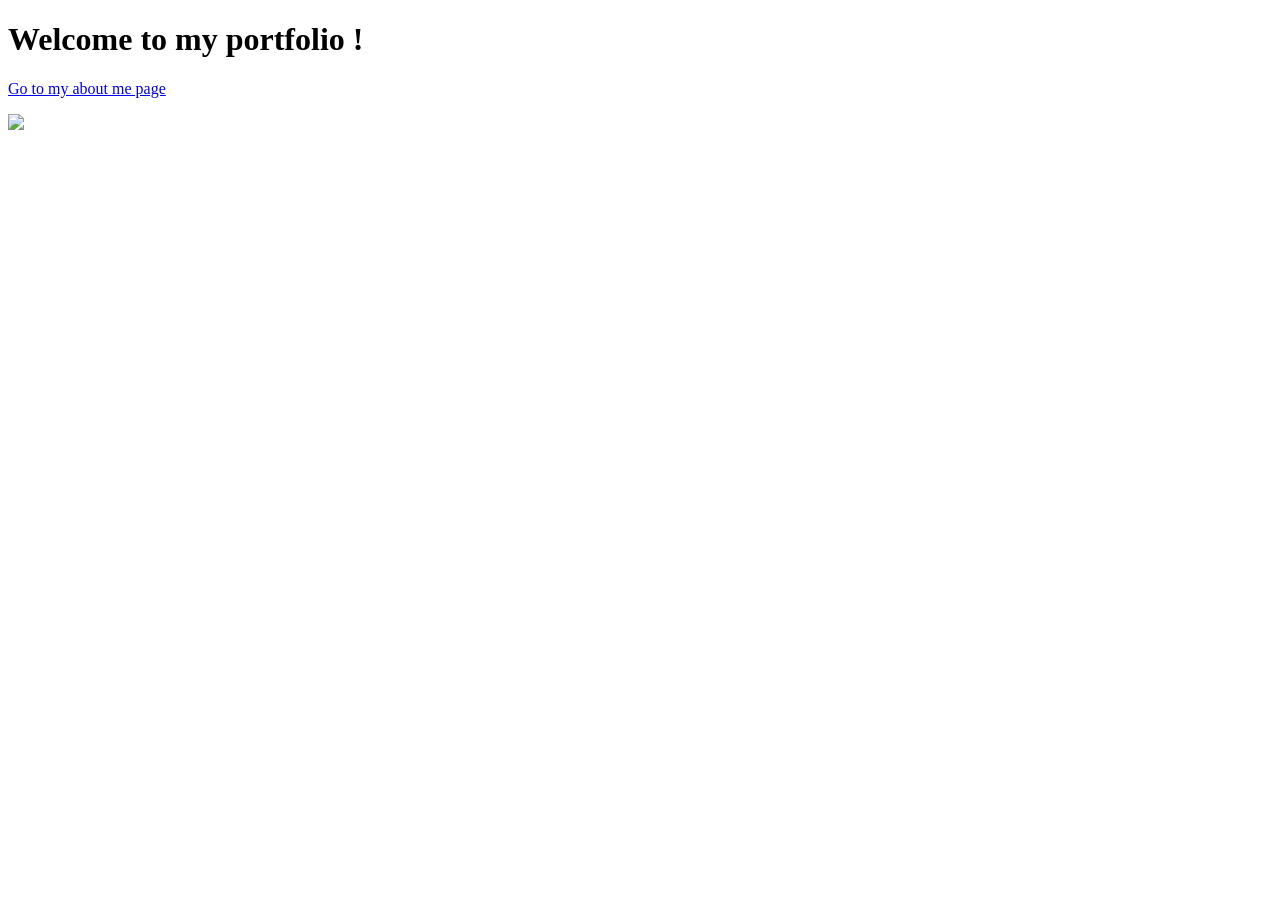
==== index.html @ e0062376 "i uhh did color" ====
<!DOCTYPE html>
<html>
<head>
  <title>My portfolio</title>
  <link rel="stylesheet" href="style.css">
</head>
<body>
  <h1>Welcome to my portfolio !</h1>
  <p><a href="example copy.html">Go to my about me page</a></p>
  <img src="https://preview.redd.it/joost-klein-ask-me-anything-very-dutch-100-organic-v0-kx4g2ictfsyc1.jpg?width=2048&format=pjpg&auto=webp&s=209f7e242b4fcccd4ac82d2d68ba2bfba36a50b2">
</body>
</html>
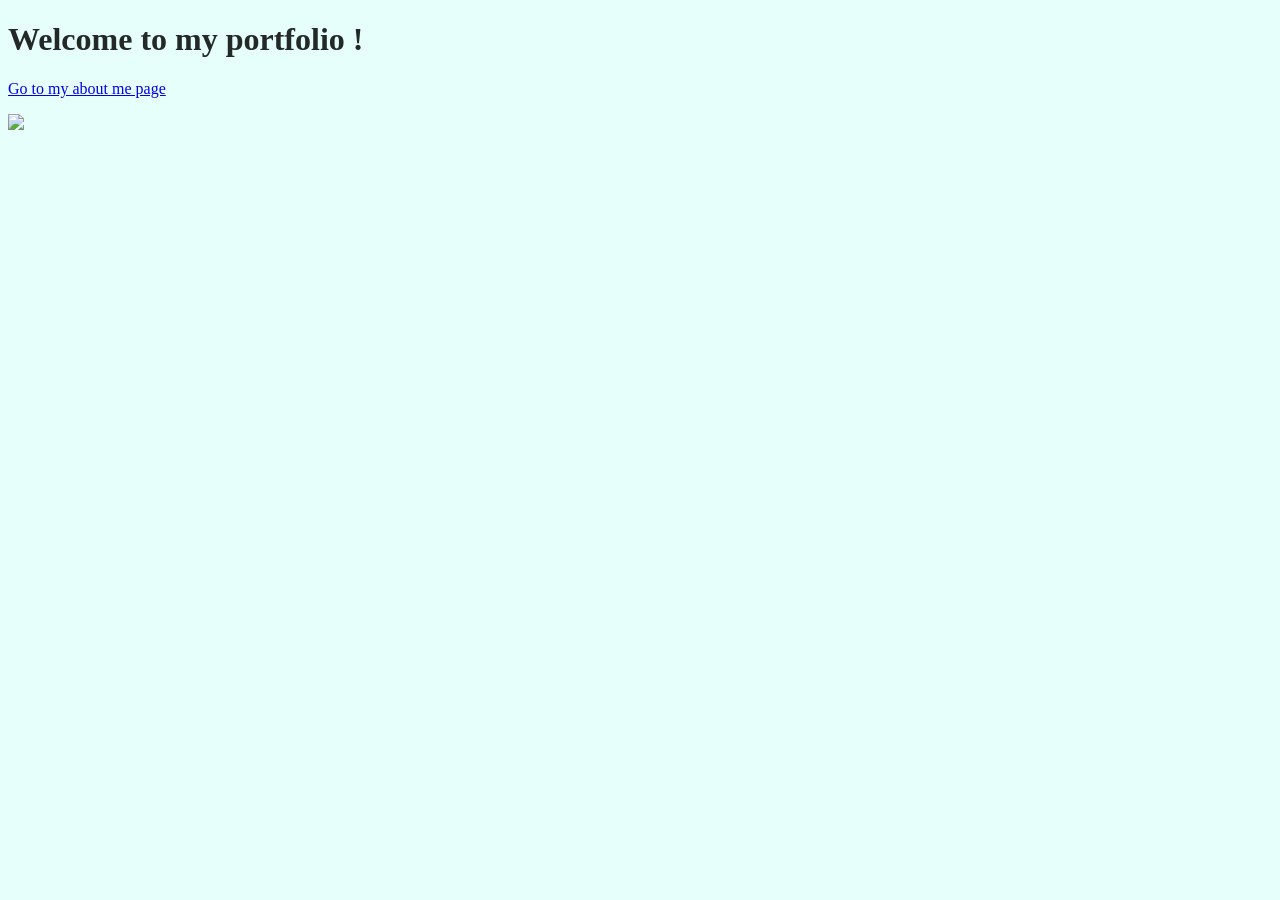
==== commit ee9b570d: "ii fix ir" ====
--- a/index.html
+++ b/index.html
@@ -2,7 +2,7 @@
 <html>
 <head>
   <title>My portfolio</title>
-  <link rel="stylesheet" href="style.css">
+  <link rel="stylesheet" href="styles.css">
 </head>
 <body>
   <h1>Welcome to my portfolio !</h1>
--- a/styles.css
+++ b/styles.css
@@ -0,0 +1,5 @@
+body {
+  color: #222926;
+  background-color: #e7fffa;
+  font-family:'Times New Roman', Times, serif;
+}
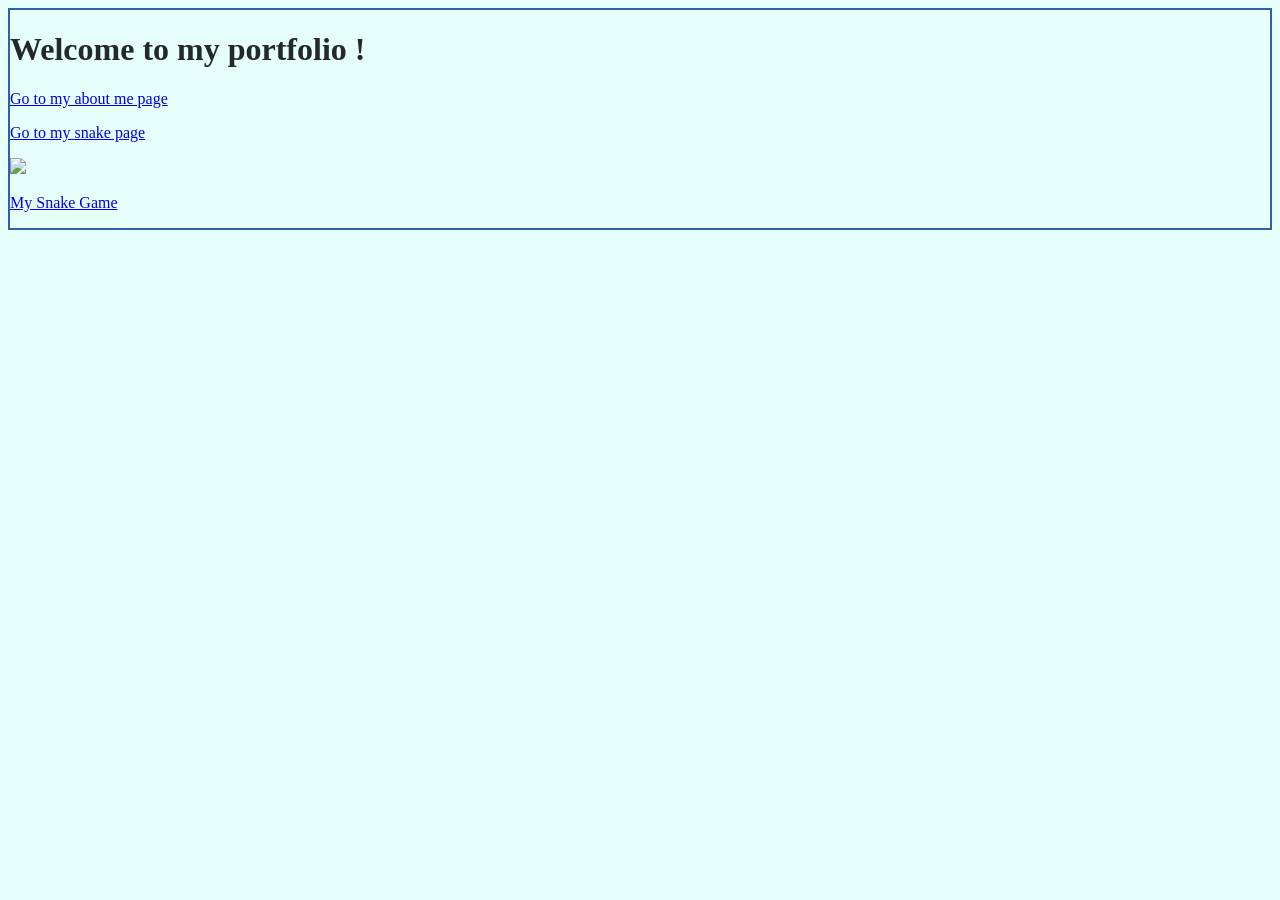
==== commit 85e0047c: "prunet" ====
--- a/index.html
+++ b/index.html
@@ -7,6 +7,11 @@
 <body>
   <h1>Welcome to my portfolio !</h1>
   <p><a href="example copy.html">Go to my about me page</a></p>
+   <p><a href="week04-snake.html">Go to my snake page</a></p>
   <img src="https://preview.redd.it/joost-klein-ask-me-anything-very-dutch-100-organic-v0-kx4g2ictfsyc1.jpg?width=2048&format=pjpg&auto=webp&s=209f7e242b4fcccd4ac82d2d68ba2bfba36a50b2">
+  
+<p><a href="week04-snake.html">My Snake Game</a></p>
+
+
 </body>
 </html>
--- a/styles.css
+++ b/styles.css
@@ -2,4 +2,27 @@
   color: #222926;
   background-color: #e7fffa;
   font-family:'Times New Roman', Times, serif;
+    border: 2px solid #315fae;
 }
+.subtitle { color: rgb(6, 80, 149); }
+#page-title { font-size: 48px; color: navy; }
+#my-name {
+  color: navy;
+  font-size: 40px;
+}
+.subtitle {
+  border: 2px solid black;
+  padding: 20px;
+   width: 400px;
+  margin: 40px;
+}
+#page-heading {
+  text-align: center;
+}
+
+.favorites-list {
+  padding-left: 30px;
+  margin-top: 10px;
+  margin-bottom: 40px;
+}
+
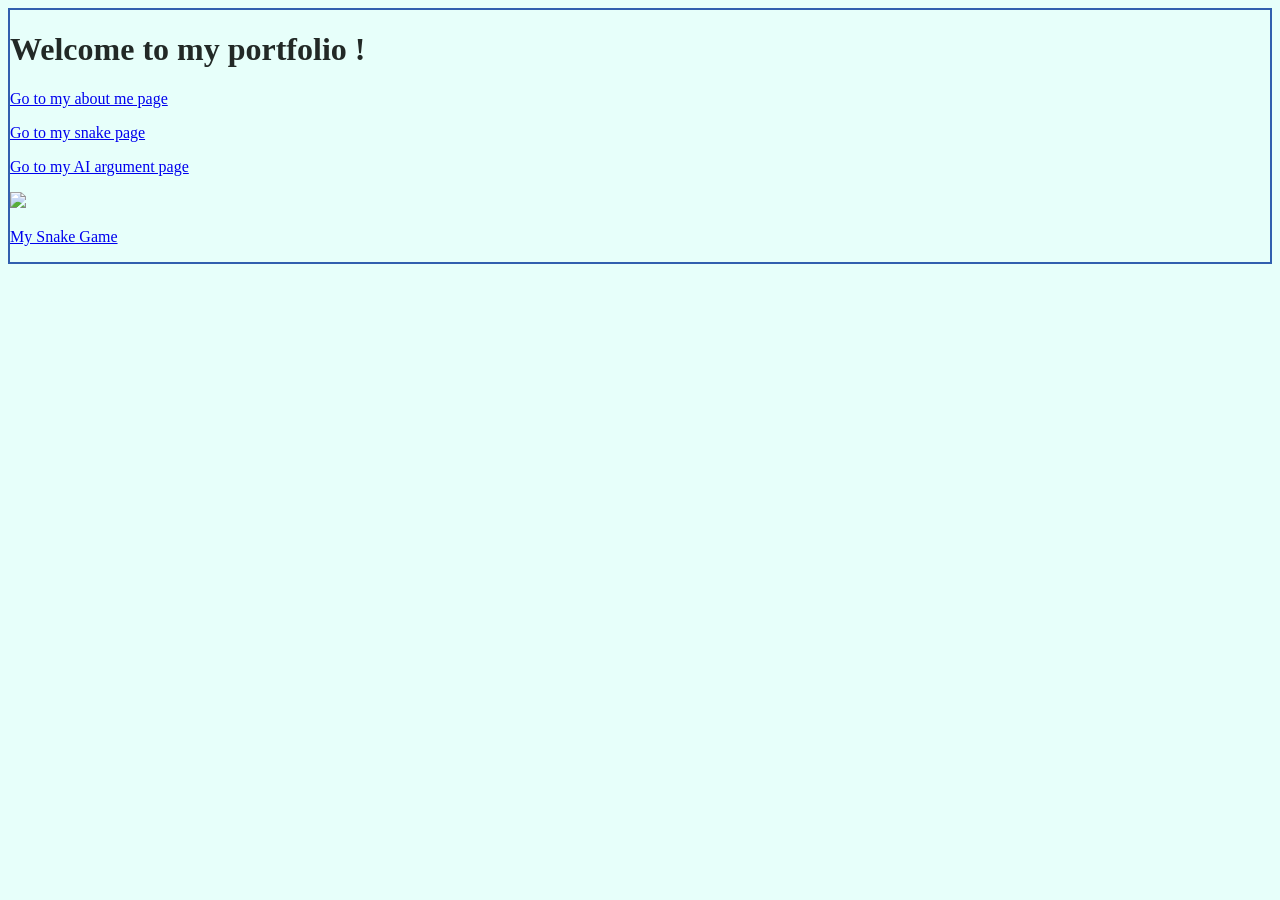
==== commit 7e68d0ec: "catboy netherlands HATES ai" ====
--- a/index.html
+++ b/index.html
@@ -8,6 +8,8 @@
   <h1>Welcome to my portfolio !</h1>
   <p><a href="example copy.html">Go to my about me page</a></p>
    <p><a href="week04-snake.html">Go to my snake page</a></p>
+   <p><a href="week05-ai.html">Go to my AI argument page</a></p>
+
   <img src="https://preview.redd.it/joost-klein-ask-me-anything-very-dutch-100-organic-v0-kx4g2ictfsyc1.jpg?width=2048&format=pjpg&auto=webp&s=209f7e242b4fcccd4ac82d2d68ba2bfba36a50b2">
   
 <p><a href="week04-snake.html">My Snake Game</a></p>
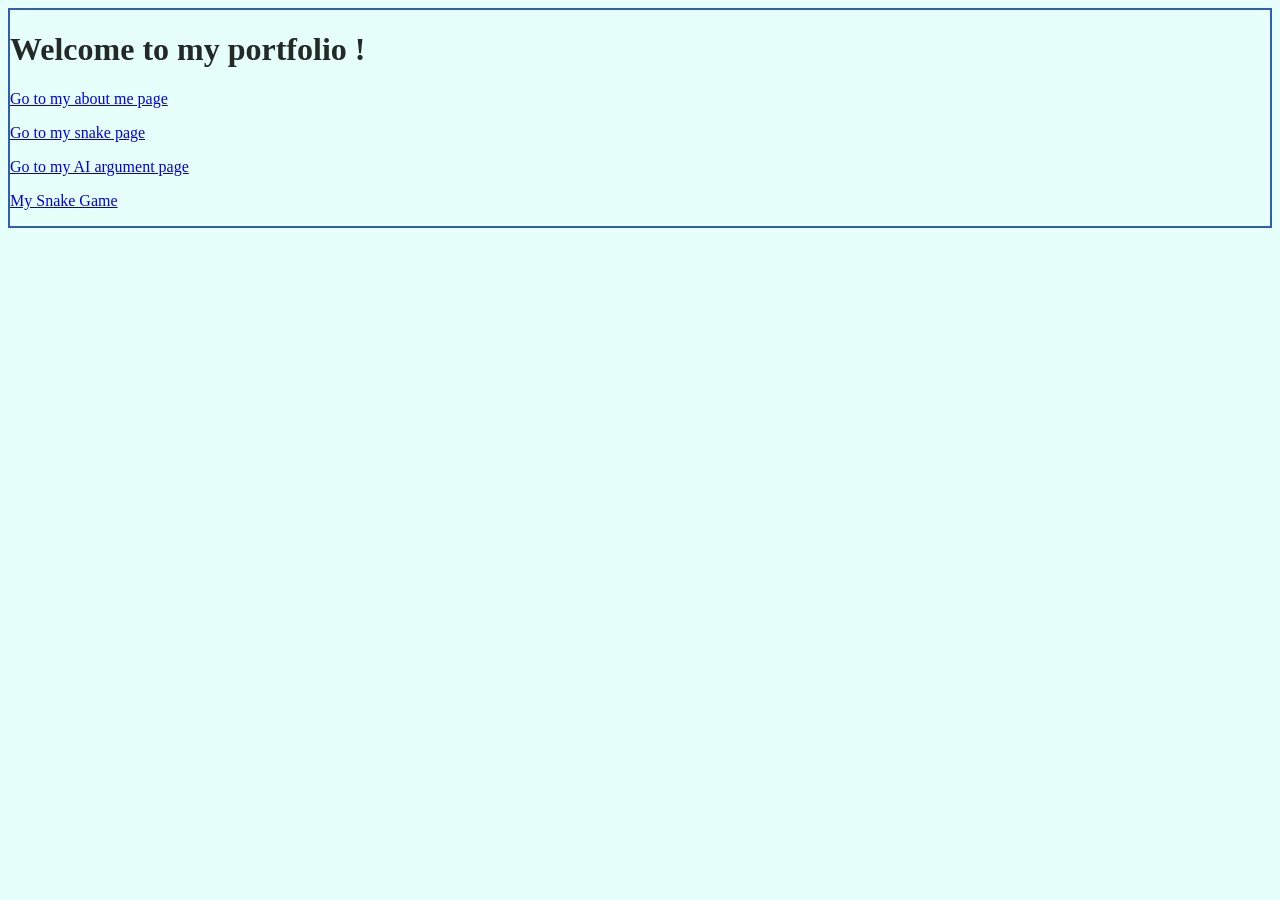
==== commit f5ca9d1d: "ooooooook" ====
--- a/index.html
+++ b/index.html
@@ -9,6 +9,7 @@
   <p><a href="example copy.html">Go to my about me page</a></p>
    <p><a href="week04-snake.html">Go to my snake page</a></p>
    <p><a href="week05-ai.html">Go to my AI argument page</a></p>
+   <p><a href=""
 
   <img src="https://preview.redd.it/joost-klein-ask-me-anything-very-dutch-100-organic-v0-kx4g2ictfsyc1.jpg?width=2048&format=pjpg&auto=webp&s=209f7e242b4fcccd4ac82d2d68ba2bfba36a50b2">
   
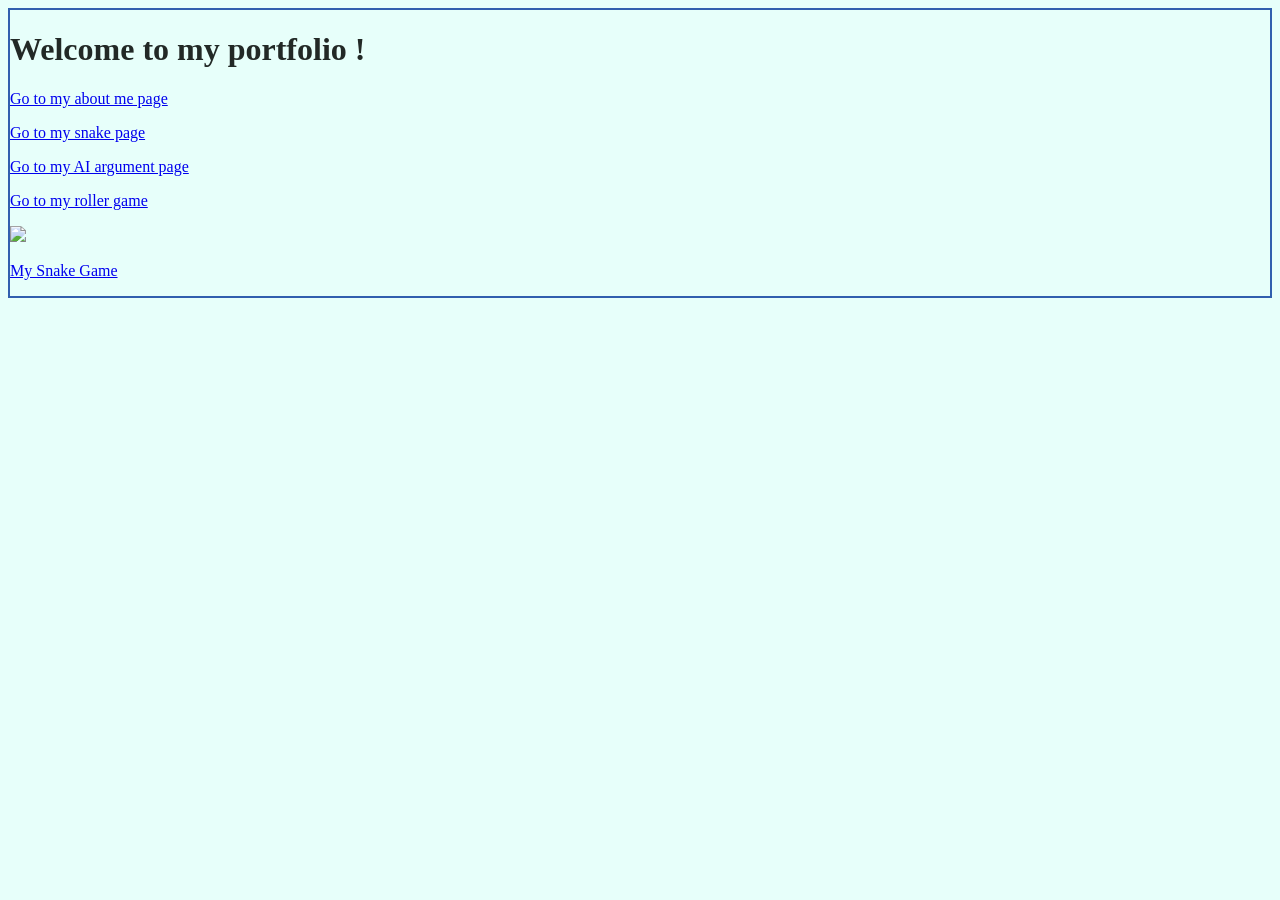
==== commit 166aa3cb: "im awesome" ====
--- a/index.html
+++ b/index.html
@@ -9,7 +9,7 @@
   <p><a href="example copy.html">Go to my about me page</a></p>
    <p><a href="week04-snake.html">Go to my snake page</a></p>
    <p><a href="week05-ai.html">Go to my AI argument page</a></p>
-   <p><a href=""
+   <p><a href="roller-mod-design.html">Go to my roller game</a></p>
 
   <img src="https://preview.redd.it/joost-klein-ask-me-anything-very-dutch-100-organic-v0-kx4g2ictfsyc1.jpg?width=2048&format=pjpg&auto=webp&s=209f7e242b4fcccd4ac82d2d68ba2bfba36a50b2">
   
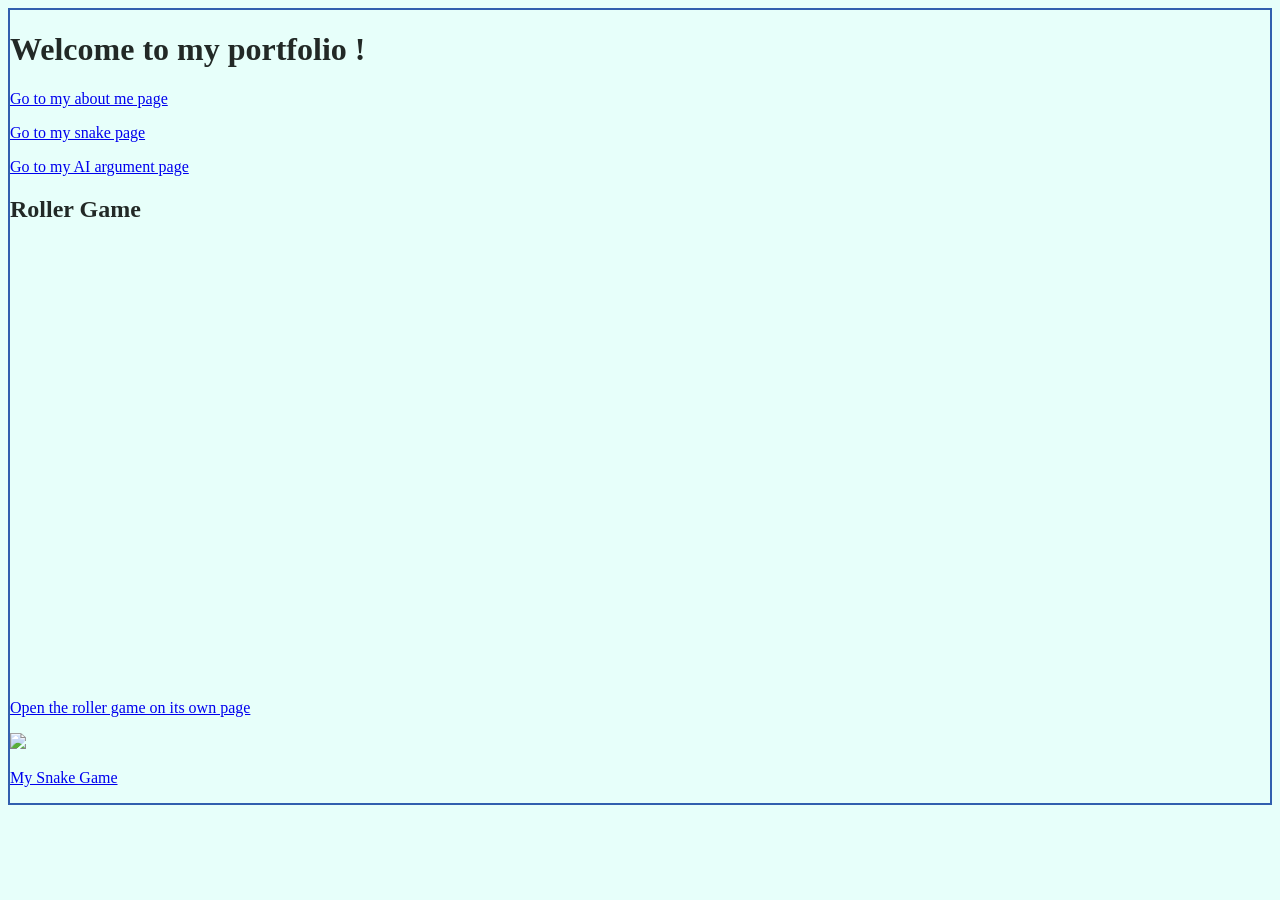
==== commit 27dd9323: "hi" ====
--- a/index.html
+++ b/index.html
@@ -9,7 +9,15 @@
   <p><a href="example copy.html">Go to my about me page</a></p>
    <p><a href="week04-snake.html">Go to my snake page</a></p>
    <p><a href="week05-ai.html">Go to my AI argument page</a></p>
-   <p><a href="roller-mod-design.html">Go to my roller game</a></p>
+  <section class="roller-game">
+    <h2>Roller Game</h2>
+    <iframe
+      src="https://bbermudomsasd-afk.github.io/Simple-Roller-Game/"
+      title="Playable roller game"
+      allowfullscreen>
+    </iframe>
+    <p><a href="roller-mod-design.html">Open the roller game on its own page</a></p>
+  </section>
 
   <img src="https://preview.redd.it/joost-klein-ask-me-anything-very-dutch-100-organic-v0-kx4g2ictfsyc1.jpg?width=2048&format=pjpg&auto=webp&s=209f7e242b4fcccd4ac82d2d68ba2bfba36a50b2">
   
--- a/styles.css
+++ b/styles.css
@@ -20,6 +20,14 @@
   text-align: center;
 }
 
+.roller-game iframe {
+  display: block;
+  width: min(100%, 820px);
+  height: min(440px, 65vh);
+  min-height: 320px;
+  border: 0;
+}
+
 .favorites-list {
   padding-left: 30px;
   margin-top: 10px;
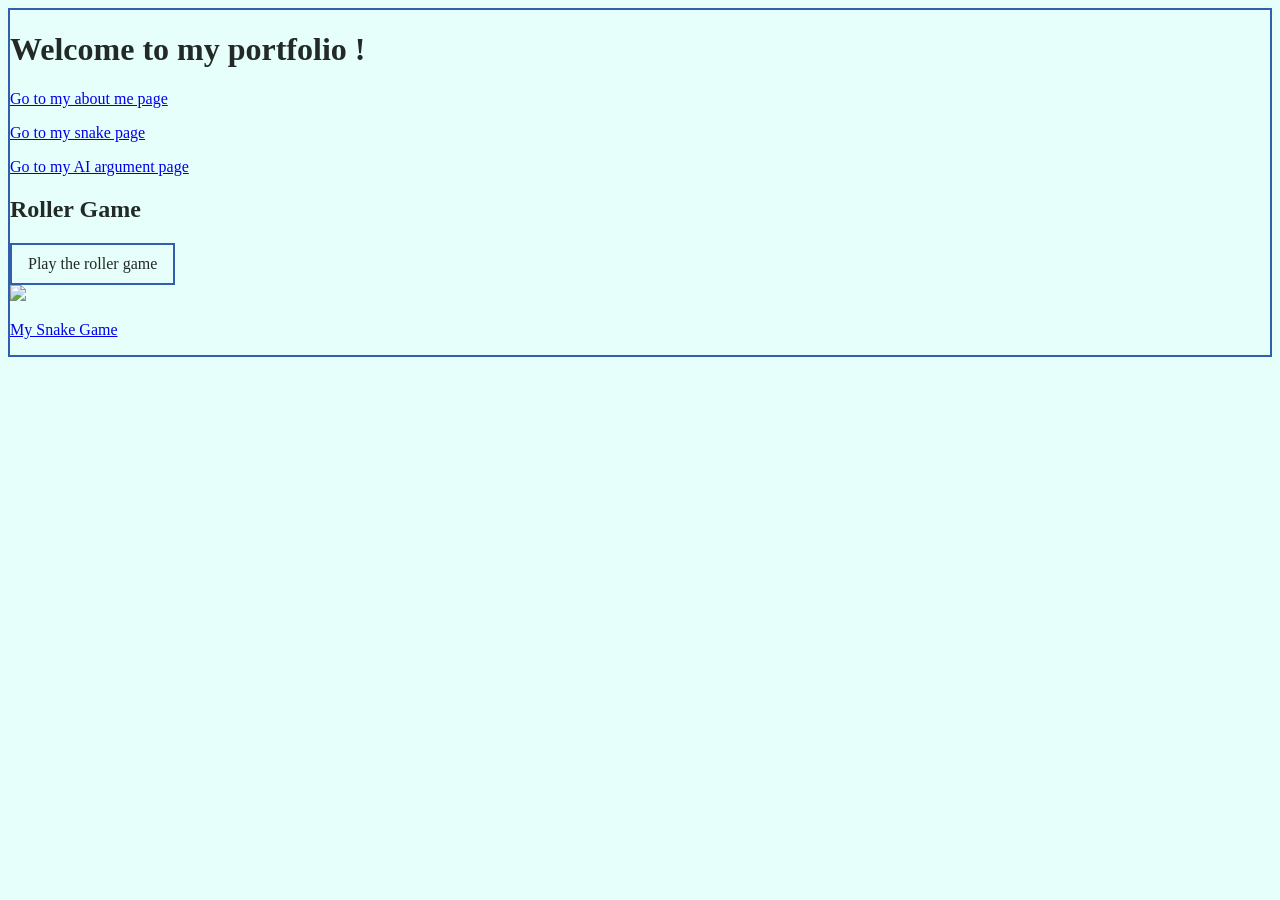
==== commit 11d79640: "hfuiehvwiu" ====
--- a/index.html
+++ b/index.html
@@ -11,12 +11,7 @@
    <p><a href="week05-ai.html">Go to my AI argument page</a></p>
   <section class="roller-game">
     <h2>Roller Game</h2>
-    <iframe
-      src="https://bbermudomsasd-afk.github.io/Simple-Roller-Game/"
-      title="Playable roller game"
-      allowfullscreen>
-    </iframe>
-    <p><a href="roller-mod-design.html">Open the roller game on its own page</a></p>
+    <a class="roller-game-link" href="roller-mod-design.html">Play the roller game</a>
   </section>
 
   <img src="https://preview.redd.it/joost-klein-ask-me-anything-very-dutch-100-organic-v0-kx4g2ictfsyc1.jpg?width=2048&format=pjpg&auto=webp&s=209f7e242b4fcccd4ac82d2d68ba2bfba36a50b2">
--- a/styles.css
+++ b/styles.css
@@ -20,12 +20,17 @@
   text-align: center;
 }
 
-.roller-game iframe {
-  display: block;
-  width: min(100%, 820px);
-  height: min(440px, 65vh);
-  min-height: 320px;
-  border: 0;
+.roller-game-link {
+  display: inline-block;
+  padding: 10px 16px;
+  border: 2px solid #315fae;
+  color: #222926;
+  text-decoration: none;
+}
+
+.roller-game-link:focus-visible {
+  outline: 3px solid #222926;
+  outline-offset: 3px;
 }
 
 .favorites-list {
